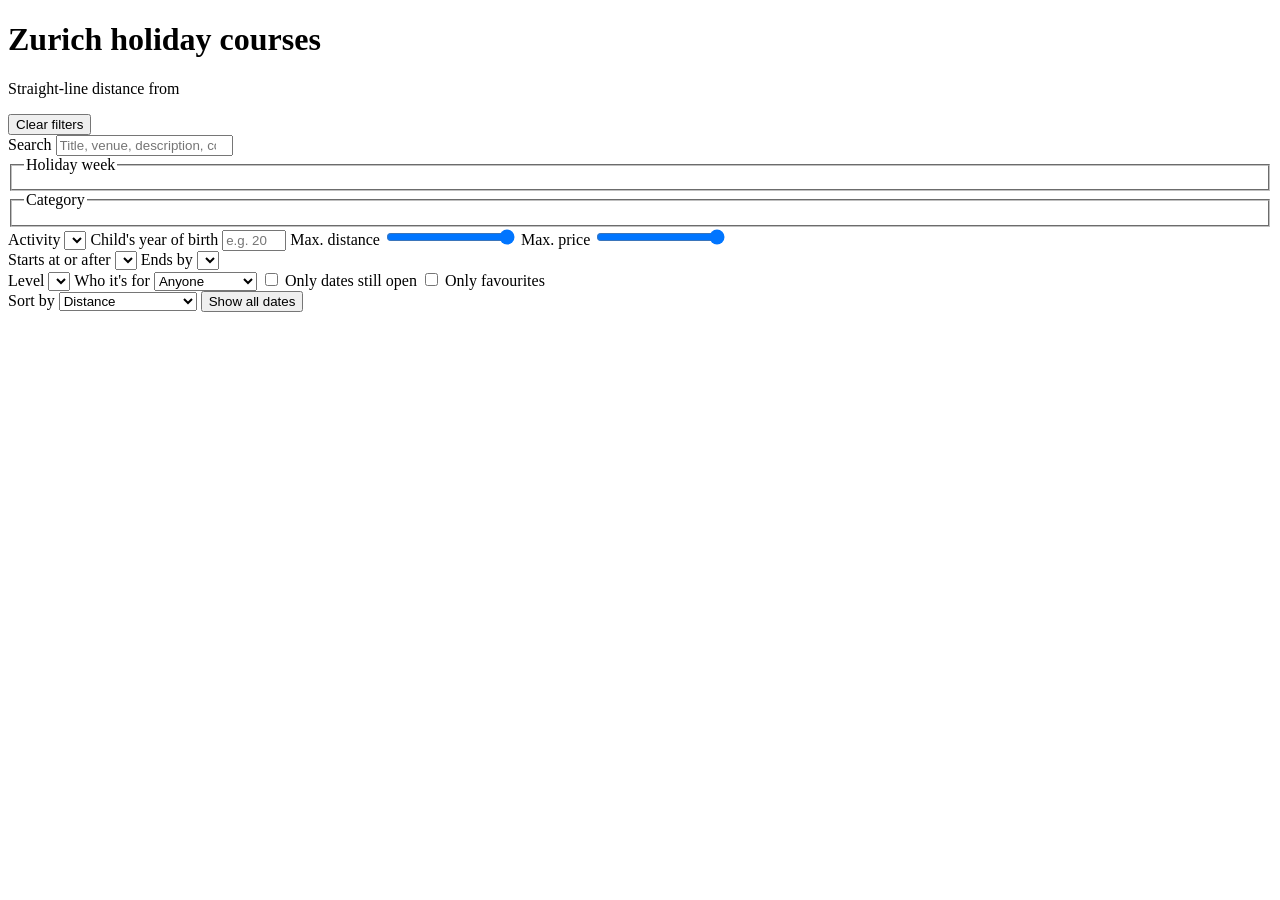
==== src/shell.html @ eb661af6 "Zurich autumn 2026 holiday courses browser Static, self-contained browser for the Stadt Zürich Ferie" ====
<!DOCTYPE html>
<html lang="en">
<head>
<meta charset="utf-8">
<meta name="viewport" content="width=device-width, initial-scale=1">
<title>Zurich holiday courses</title>
<style>/*STYLE*/</style>
</head>
<body>
<header class="topbar">
  <div class="topbar-main">
    <h1>Zurich holiday courses</h1>
    <p class="sub">Straight-line distance from <strong id="home-label"></strong></p>
  </div>
  <div class="topbar-stats">
    <span id="count" class="count"></span>
    <button id="reset" class="ghost" type="button">Clear filters <span id="active-count" class="badge-count"></span></button>
  </div>
</header>

<div class="layout">
  <aside class="filters" id="filters">
    <label class="field">
      <span>Search</span>
      <input type="search" id="f-q" placeholder="Title, venue, description, course no.">
    </label>

    <fieldset class="field">
      <legend>Holiday week</legend>
      <div id="f-weeks" class="chips"></div>
    </fieldset>

    <fieldset class="field">
      <legend>Category</legend>
      <div id="f-cats" class="chips"></div>
    </fieldset>

    <label class="field">
      <span>Activity</span>
      <select id="f-activity"></select>
    </label>

    <label class="field">
      <span>Child's year of birth</span>
      <input type="number" id="f-year" min="2000" max="2026" step="1" placeholder="e.g. 2016" list="years">
      <datalist id="years"></datalist>
    </label>

    <label class="field">
      <span>Max. distance <output id="o-km"></output></span>
      <input type="range" id="f-km" min="0" max="10" step="0.5" value="10">
    </label>

    <label class="field">
      <span>Max. price <output id="o-price"></output></span>
      <input type="range" id="f-price" min="0" max="700" step="10" value="700">
    </label>

    <div class="field two">
      <label>
        <span>Starts at or after</span>
        <select id="f-start"></select>
      </label>
      <label>
        <span>Ends by</span>
        <select id="f-end"></select>
      </label>
    </div>

    <label class="field">
      <span>Level</span>
      <select id="f-level"></select>
    </label>

    <label class="field">
      <span>Who it's for</span>
      <select id="f-gender">
        <option value="">Anyone</option>
        <option value="Girls only">Girls only</option>
        <option value="Girls and boys">Mixed groups</option>
      </select>
    </label>

    <label class="check">
      <input type="checkbox" id="f-bookable">
      <span>Only dates still open</span>
    </label>

    <label class="check">
      <input type="checkbox" id="f-fav">
      <span>Only favourites <span id="fav-count" class="badge-count"></span></span>
    </label>
  </aside>

  <main>
    <div class="toolbar">
      <label>
        <span>Sort by</span>
        <select id="f-sort">
          <option value="distance">Distance</option>
          <option value="price-asc">Price, low to high</option>
          <option value="price-desc">Price, high to low</option>
          <option value="date">Start date</option>
          <option value="title">Title</option>
          <option value="category">Category</option>
          <option value="age">Age (youngest first)</option>
        </select>
      </label>
      <button id="expand-all" class="ghost" type="button">Show all dates</button>
    </div>
    <div id="results"></div>
  </main>
</div>

<script type="application/json" id="payload">/*DATA*/</script>
<script>/*SCRIPT*/</script>
</body>
</html>
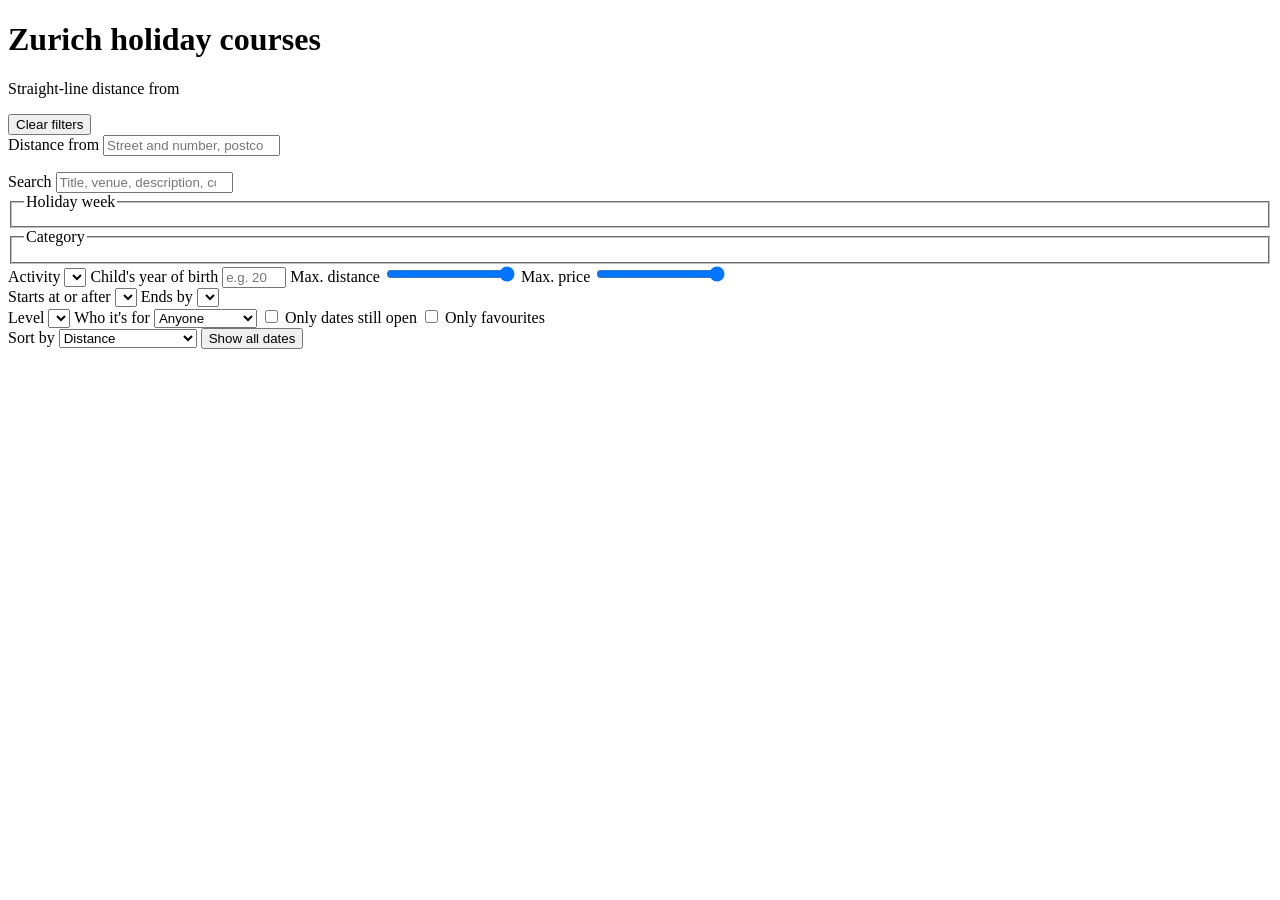
==== commit d0ccfe5e: "Add a per-course map and finish the movable home address Each expanded card now shows home plus the " ====
--- a/src/shell.html
+++ b/src/shell.html
@@ -20,6 +20,13 @@
 
 <div class="layout">
   <aside class="filters" id="filters">
+    <div class="field">
+      <label for="f-home"><span>Distance from</span></label>
+      <input type="search" id="f-home" placeholder="Street and number, postcode"
+        autocomplete="off" spellcheck="false">
+      <p class="home-note" id="home-note"></p>
+    </div>
+
     <label class="field">
       <span>Search</span>
       <input type="search" id="f-q" placeholder="Title, venue, description, course no.">
